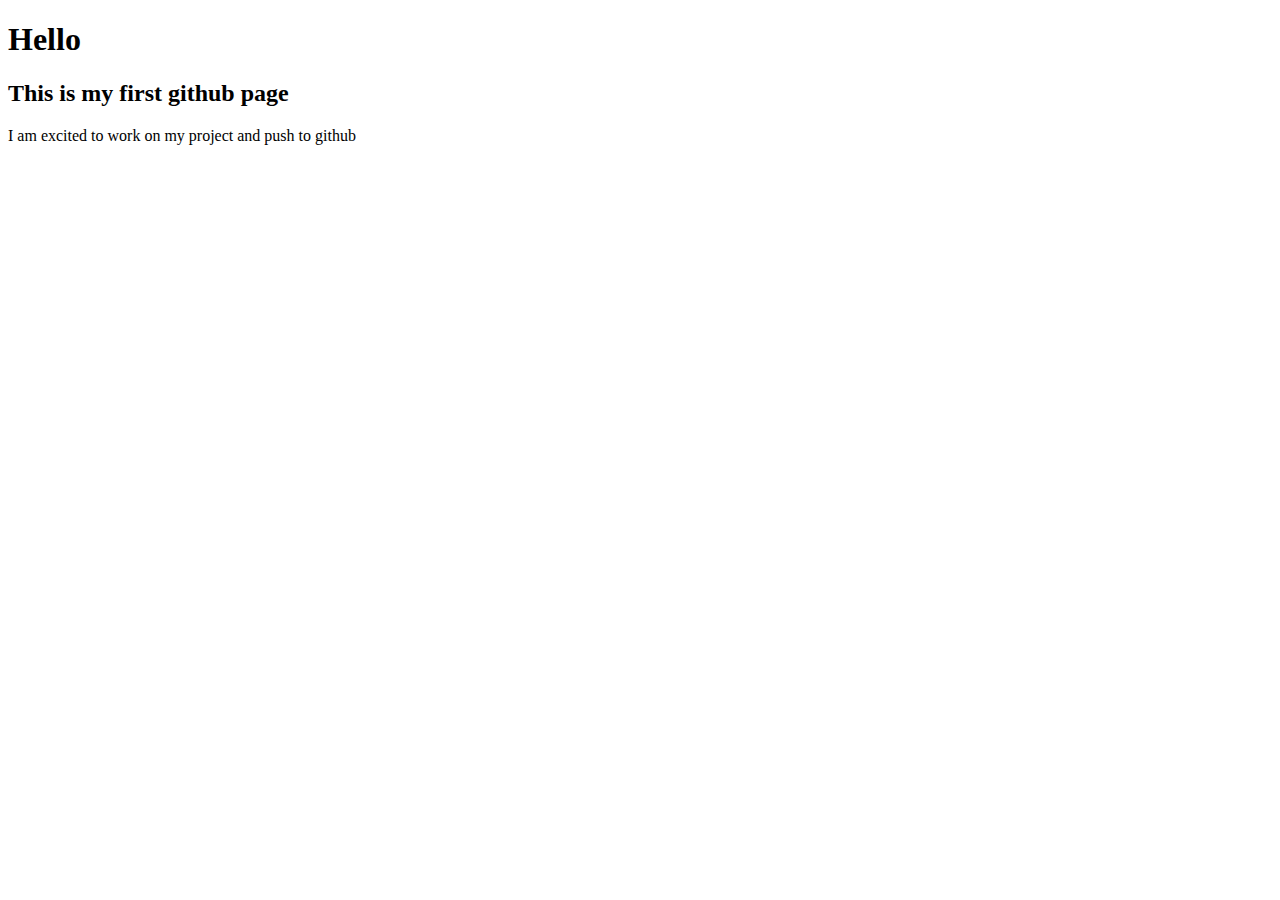
==== hello.html @ 229769a4 "added a paragraph" ====
<!DOCTYPE html>
<html lang="en">
<head>
    <meta charset="UTF-8">
    <meta name="viewport" content="width=device-width, initial-scale=1.0">
    <title>Hello</title>
</head>
<body>
    <h1>Hello</h1>
    <h2>This is my first github page</h2>
    <p>I am excited to work on my project and push to github</p>
</body>
</html>
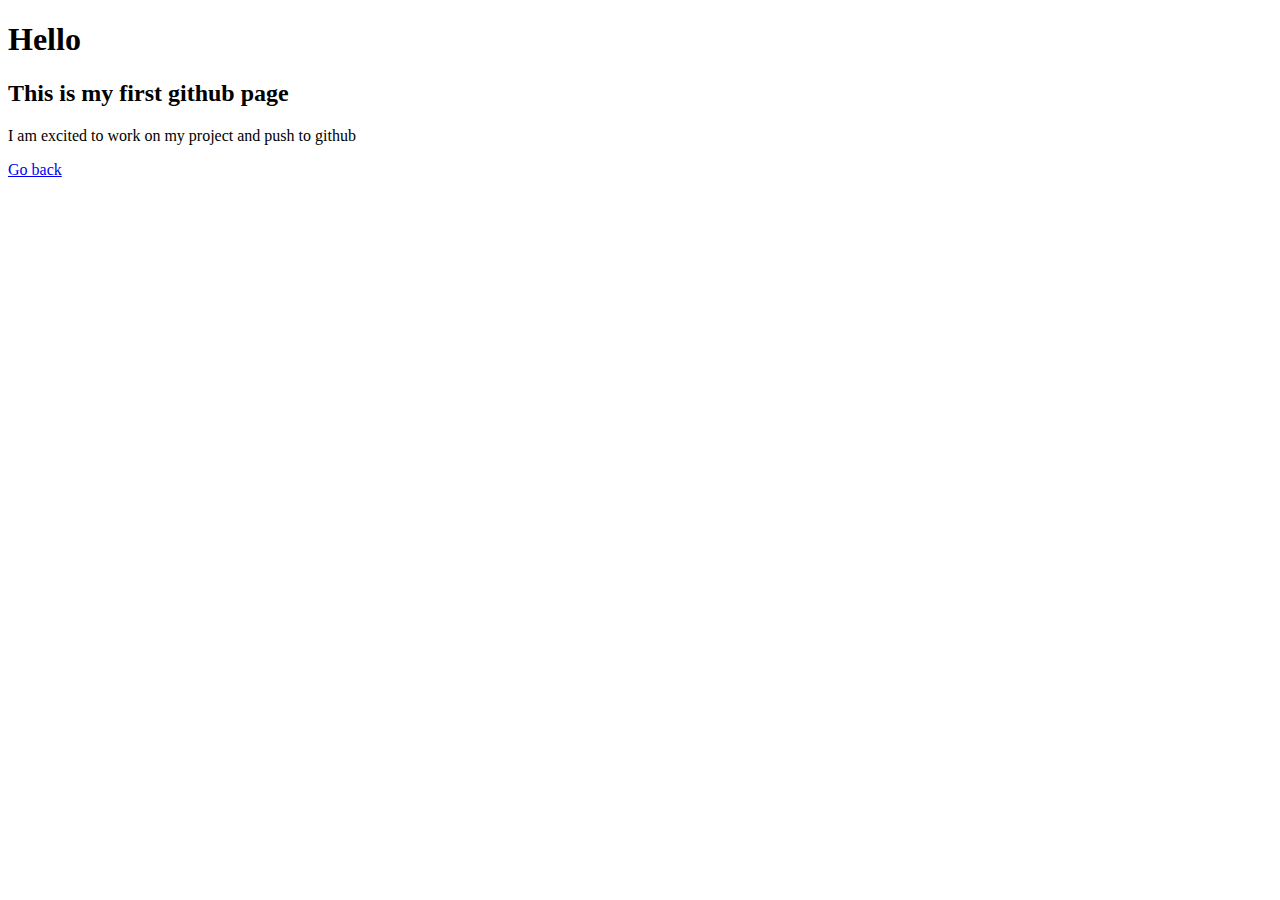
==== commit 0e5e0f4f: "linked the pages" ====
--- a/hello.html
+++ b/hello.html
@@ -9,5 +9,6 @@
     <h1>Hello</h1>
     <h2>This is my first github page</h2>
     <p>I am excited to work on my project and push to github</p>
+    <a href="index.html" alt="Home page">Go back</a>
 </body>
 </html>